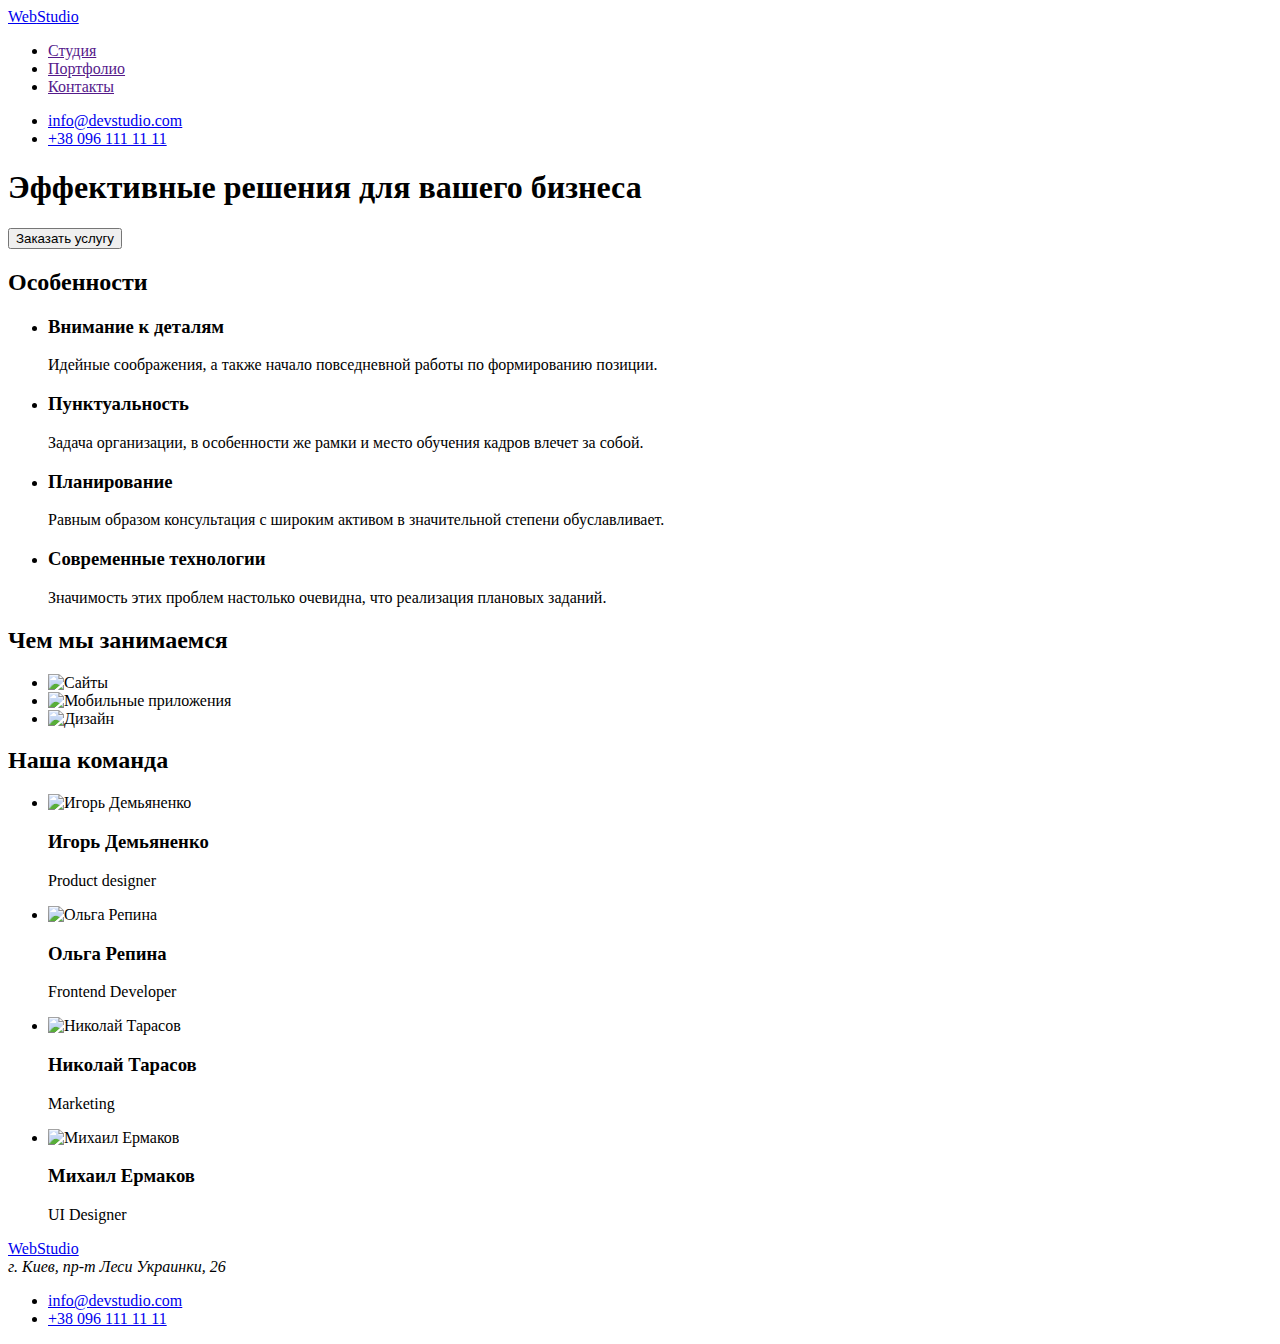
==== index.html @ fedc6e63 "Добавлены class" ====
<!DOCTYPE html>
<html lang="ru">
<head>
    <meta charset="utf-8">
    <meta http-equiv="x-ua-compatible" content="ie=edge">
    <meta name="viewport" content="width-device-width, initial-scale=1.0"/>
    <title>Module 02</title>
    <!-- Шрифты -->
    <link rel="preconnect" href="https://fonts.googleapis.com">
    <link rel="preconnect" href="https://fonts.gstatic.com" crossorigin>
    <link href="https://fonts.googleapis.com/css2?family=Raleway:wght@700&family=Roboto:wght@400;500;700;900&display=swap" rel="stylesheet">
    <!--Стили-->
    <link rel = "stylesheet" href="./css/styles.css">
</head>
<body>
    <!-- Header-->
    <header class="header">
    <nav class="navigation">
        <a href="index.html" lang="en" class="logo link"><span>Web</span>Studio</a>
        <ul class="navigation-list">
            <li class="navigtion-item">
                <a class="navigation-link" href="">Студия</a></li>
            <li class="navigtion-item">
                <a class="navigation-link" href="">Портфолио</a></li>
            <li class="navigtion-item">
                <a class= "navigation-link" href="">Контакты</a></li>
        </ul>
    </nav>
    <ul class="contact-us list">
        <li class="contact-us item">
            <a href="emailto:info@devstudio.com" lang="en" class="contact-us-link link">info@devstudio.com</a></li>
            <li class="contact-us item">
            <a href="tel:380961111111" class="contact-us-link link">+38 096 111 11 11</a></li>
      </ul>
    </header>
    <main>
        <!--Секция Герой-->
        <section class="hero">
            <h1 class="main-title">Эффективные решения для вашего бизнеса</h1>
            <button class="button-main" type="button">Заказать услугу</button>
        </section>
        <!--Секция Особенности-->
        <section class="features">
            <h2 class="section-title visualy-hidden">Особенности</h2>
            <ul class="features-list">
                <li class="feature-item">
                    <h3 class="featute-title">Внимание к деталям</h3>
                    <p class="feature-text">Идейные соображения, а также начало повседневной работы по формированию позиции.</p>
                </li>
                <li class="feature-item">
                    <h3 class="featute-title">Пунктуальность</h3>
                    <p class="feature-text">Задача организации, в особенности же рамки и место обучения кадров влечет за собой.</p>
                </li>
                <li class="feature-item">
                    <h3 class="featute-title">Планирование</h3>
                    <p class="feature-text">Равным образом консультация с широким активом в значительной степени обуславливает.</P>
                </li>
                <li class="feature-item">
                    <h3 class="featute-title">Современные технологии</h3>
                    <p class="feature-text">Значимость этих проблем настолько очевидна, что реализация плановых заданий.</p>
                </li>
            </ul>
        </section>
        <!--Секция Проекти-->
        <section class="projects">
            <h2 class="section-title">Чем мы занимаемся</h2>
            <ul class="projects-list">
                <li class="projects-item">
                    <img class="project-img" 
                    src="./images/about/img-1.jpg" 
                    alt="Сайты" 
                    width="370" height="294">
                </li>
                <li class="projects-item">
                <img class="project-img" 
                src="./images/about/img-2.jpg" 
                alt="Мобильные приложения" 
                width="370" height="294">
                </li>
                <li class="projects-item">
                    <img class="project-img" 
                    src="./images/about/img-3.jpg" 
                    alt="Дизайн" 
                    width="370" height="294">
                </li>
            </ul>
        </section>
        <!--Секция Команда-->
        <section class="team">
            <h2 class="section-title">Наша команда</h2>
            <ul class="team-list">
                <li class="team-item">
                <img class="team-img" 
                src="./images/team/ihor.jpg" 
                alt="Игорь Демьяненко" 
                width="270" height="260">
                <h3 class="team-title">Игорь Демьяненко</h3>
                <p class="team-text" lang="en">Product designer</p>
                </li>
                <li class="team-item">
                <img class="team-item" 
                src="./images/team/olga.jpg" 
                alt="Ольга Репина" 
                width="270" height="260">
                <h3 class="team-title">Ольга Репина</h3>
                <p class="team-text" lang="en">Frontend Developer</p>
                </li>
                <li class="team-item">
                <img class="team-img" 
                src="./images/team/nikolay.jpg" 
                alt="Николай Тарасов" 
                width="270" height="260">
                <h3 class="team-title">Николай Тарасов</h3>
                <p class="team-text" lang="en">Marketing</p>
            </li>
            <li class="team-item">
                    <img class="team-item" 
                    src="./images/team/mihail.jpg" 
                    alt="Михаил Ермаков" 
                    width="270" height="260">
                    <h3 class="team-title">Михаил Ермаков</h3>
                    <p class="team-text" lang="en">UI Designer</p>
                </li>
            </ul>
        </section>
    </main>
    <!--Футер-->
    <footer class="footer">
        <a href="index.html" lang="en" class="logo link"><span>Web</span>Studio</a>
        <address class="adress">г. Киев, пр-т Леси Украинки, 26</address>
        <ul class="contact-us list">
            <li class="contact-us item">
                <a href="emailto:info@devstudio.com" lang="en" class="contact-us-link link">info@devstudio.com</a></li>
            <li class="contact-us item">
                <a href="tel:380961111111" class="contact-us-link link">+38 096 111 11 11</a></li>
          </ul>
    </footer>
</body>
</html>
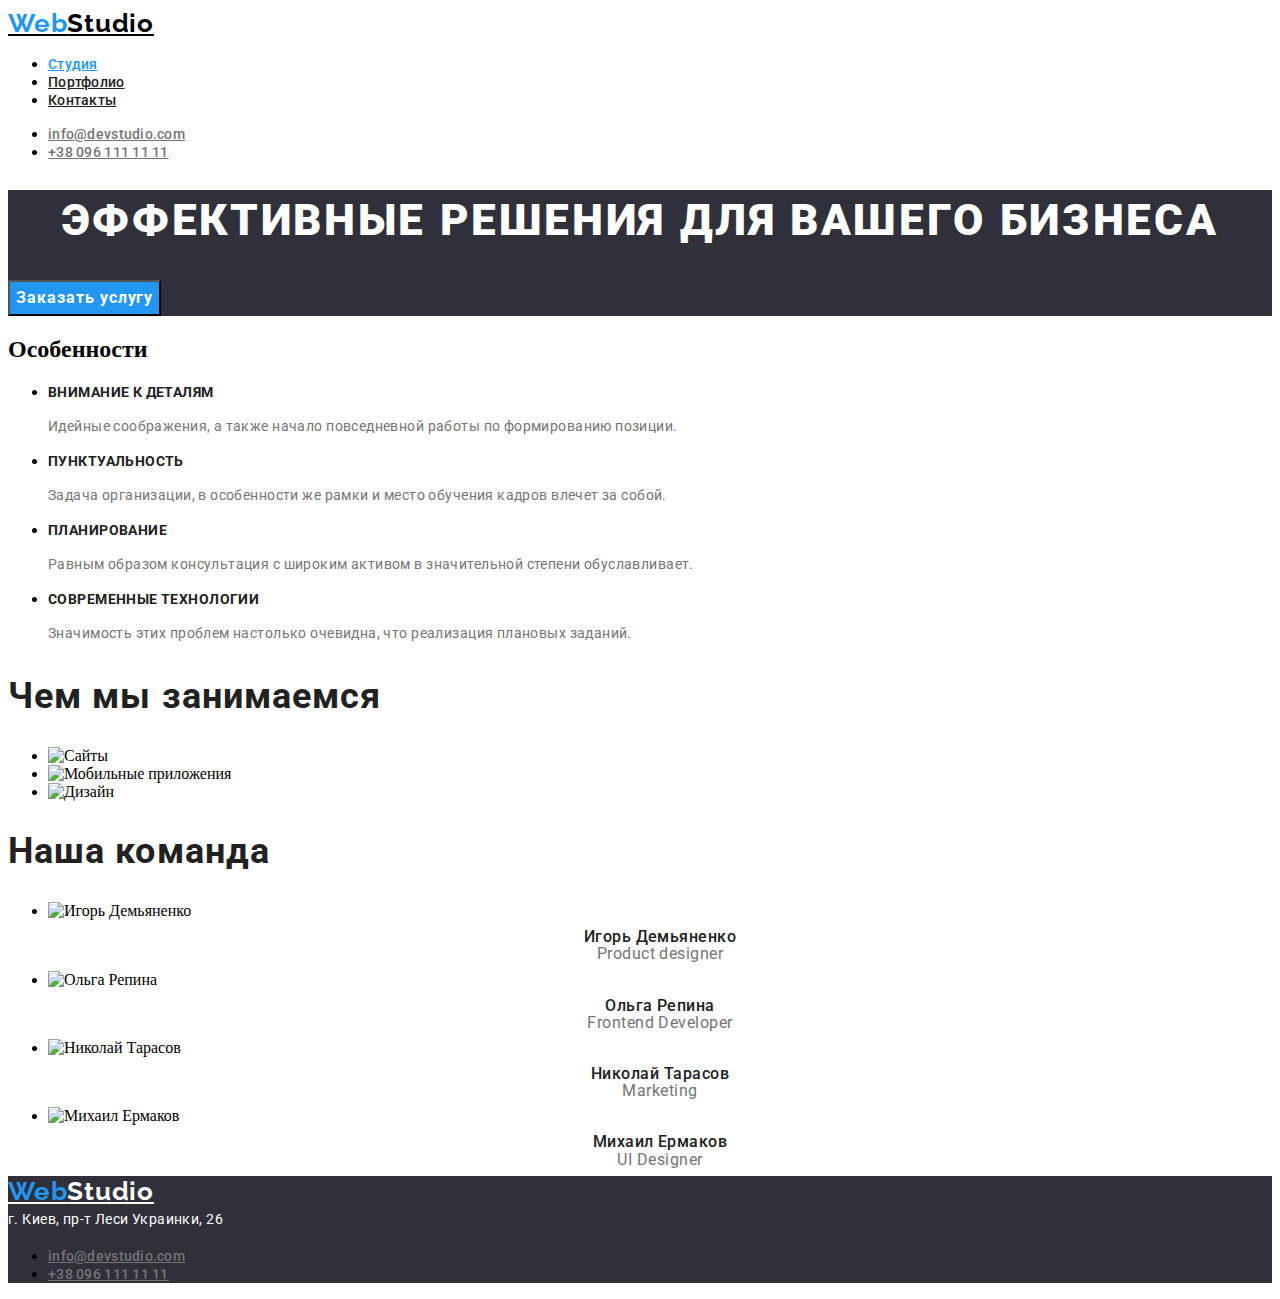
==== commit e08f7c0c: "Страница Студия - выполнены css" ====
--- a/index.html
+++ b/index.html
@@ -5,32 +5,32 @@
     <meta http-equiv="x-ua-compatible" content="ie=edge">
     <meta name="viewport" content="width-device-width, initial-scale=1.0"/>
     <title>Module 02</title>
-    <!-- Шрифты -->
+    <!--Шрифты -->
     <link rel="preconnect" href="https://fonts.googleapis.com">
-    <link rel="preconnect" href="https://fonts.gstatic.com" crossorigin>
-    <link href="https://fonts.googleapis.com/css2?family=Raleway:wght@700&family=Roboto:wght@400;500;700;900&display=swap" rel="stylesheet">
+<link rel="preconnect" href="https://fonts.gstatic.com" crossorigin>
+<link href="https://fonts.googleapis.com/css2?family=Oleo+Script&family=Raleway:wght@700&family=Roboto:wght@400;500;700;900&display=swap" rel="stylesheet">
     <!--Стили-->
     <link rel = "stylesheet" href="./css/styles.css">
 </head>
 <body>
-    <!-- Header-->
+    <!--Header Навигация-->
     <header class="header">
     <nav class="navigation">
-        <a href="index.html" lang="en" class="logo link"><span>Web</span>Studio</a>
+        <a href="index.html" lang="en" class="logo"><span class="accent-logo">Web</span>Studio</a>
         <ul class="navigation-list">
             <li class="navigtion-item">
-                <a class="navigation-link" href="">Студия</a></li>
+                <a class="navigation-link current" href="./index.html">Студия</a></li>
             <li class="navigtion-item">
-                <a class="navigation-link" href="">Портфолио</a></li>
+                <a class="navigation-link" href="./portfolio.html">Портфолио</a></li>
             <li class="navigtion-item">
                 <a class= "navigation-link" href="">Контакты</a></li>
         </ul>
     </nav>
-    <ul class="contact-us list">
-        <li class="contact-us item">
-            <a href="emailto:info@devstudio.com" lang="en" class="contact-us-link link">info@devstudio.com</a></li>
-            <li class="contact-us item">
-            <a href="tel:380961111111" class="contact-us-link link">+38 096 111 11 11</a></li>
+    <ul class="contact">
+        <li class="contact-item">
+            <a class="contact-link" href="emailto:info@devstudio.com" lang="en">info@devstudio.com</a></li>
+           <li class="contact-item">
+            <a class="contact-link" href="tel:380961111111">+38 096 111 11 11</a></li>
       </ul>
     </header>
     <main>
@@ -41,23 +41,23 @@
         </section>
         <!--Секция Особенности-->
         <section class="features">
-            <h2 class="section-title visualy-hidden">Особенности</h2>
+            <h2 class="section-title-hidden">Особенности</h2>
             <ul class="features-list">
-                <li class="feature-item">
-                    <h3 class="featute-title">Внимание к деталям</h3>
-                    <p class="feature-text">Идейные соображения, а также начало повседневной работы по формированию позиции.</p>
+                <li class="features-item">
+                    <h3 class="features-title">Внимание к деталям</h3>
+                    <p class="features-text">Идейные соображения, а также начало повседневной работы по формированию позиции.</p>
                 </li>
-                <li class="feature-item">
-                    <h3 class="featute-title">Пунктуальность</h3>
-                    <p class="feature-text">Задача организации, в особенности же рамки и место обучения кадров влечет за собой.</p>
+                <li class="features-item">
+                    <h3 class="features-title">Пунктуальность</h3>
+                    <p class="features-text">Задача организации, в особенности же рамки и место обучения кадров влечет за собой.</p>
                 </li>
-                <li class="feature-item">
-                    <h3 class="featute-title">Планирование</h3>
-                    <p class="feature-text">Равным образом консультация с широким активом в значительной степени обуславливает.</P>
+                <li class="features-item">
+                    <h3 class="features-title">Планирование</h3>
+                    <p class="features-text">Равным образом консультация с широким активом в значительной степени обуславливает.</P>
                 </li>
-                <li class="feature-item">
-                    <h3 class="featute-title">Современные технологии</h3>
-                    <p class="feature-text">Значимость этих проблем настолько очевидна, что реализация плановых заданий.</p>
+                <li class="features-item">
+                    <h3 class="features-title">Современные технологии</h3>
+                    <p class="features-text">Значимость этих проблем настолько очевидна, что реализация плановых заданий.</p>
                 </li>
             </ul>
         </section>
@@ -126,14 +126,14 @@
     </main>
     <!--Футер-->
     <footer class="footer">
-        <a href="index.html" lang="en" class="logo link"><span>Web</span>Studio</a>
-        <address class="adress">г. Киев, пр-т Леси Украинки, 26</address>
-        <ul class="contact-us list">
-            <li class="contact-us item">
-                <a href="emailto:info@devstudio.com" lang="en" class="contact-us-link link">info@devstudio.com</a></li>
-            <li class="contact-us item">
-                <a href="tel:380961111111" class="contact-us-link link">+38 096 111 11 11</a></li>
-          </ul>
+        <a href="index.html" lang="en" class="footer-logo"><span class="accent-logo">Web</span>Studio</a>
+        <address class="address">г. Киев, пр-т Леси Украинки, 26</address>
+        <ul class="contact">
+        <li class="contact-item">
+            <a class="contact-link" href="emailto:info@devstudio.com" lang="en">info@devstudio.com</a></li>
+           <li class="contact-item">
+            <a class="contact-link" href="tel:380961111111">+38 096 111 11 11</a></li>
+      </ul>
     </footer>
 </body>
 </html>--- a/css/styles.css
+++ b/css/styles.css
@@ -0,0 +1,168 @@
+:root {
+    --primary-bg-color: #ffffff;
+    --secondary-bg-color: #f5f4fa;
+    --footer-hero-bg-color: #2f303a;
+    --primary-text-color: #757575;
+    --title-link-color: #212121;
+    --secondary-link-color: #757575;
+    --accent-color: #2196f3;
+    --logo-color: #000000;
+    --footer-logo-color: #ffffff;
+    --address-color: #ffffff;
+    --address-secondary-color: rgba(255, 255, 255, 0.6);
+}
+
+.body {
+  color: var(--primary-text-color);
+  background-color: var(--primary-bg-color);
+  font-family: Roboto, sans-serif;
+  font-size: 14px;
+  line-height: 1.71;
+  letter-spacing: 0.03em;
+}
+/*Логотип*/
+.logo {
+    color: var(--logo-color);
+    font-family: Raleway, sans-serif;
+    font-weight: 700;
+font-size: 26px;
+line-height: 31px;
+letter-spacing: 0.03em;
+}
+.accent-logo {
+  color: var(--accent-color); 
+}
+/*Навигация*/
+.navigation .navigation-list .navigation-link {
+    color: var(--title-link-color);
+    font-family: 'Roboto';
+    font-style: normal;
+    font-weight: 500;
+    font-size: 14px;
+    line-height: 16px;
+    letter-spacing: 0.02em;
+  }
+  .navigation .navigation-list .navigation-link:hover,
+  .navigation .navigation-list .navigation-link:focus {
+    color: var(--accent-color);
+  }
+  .navigation .navigation-list .navigation-link.current {
+    color: var(--accent-color);
+  }
+  .contact .contact-link {
+      color: var(--secondary-link-color);
+      font-family: 'Roboto';
+      font-style: normal;
+      font-weight: 500;
+      font-size: 14px;
+      line-height: 16px;
+      letter-spacing: 0.02em;
+  }
+.contact .contact-link:hover,
+.contact .contact-link:focus {
+  color: var(--accent-color);
+}
+/*Секция Герой*/
+.hero {
+    background-color: var(--footer-hero-bg-color);
+}
+.main-title{
+    color: var(--primary-bg-color);
+    font-family: 'Roboto';
+font-style: normal;
+font-weight: 900;
+font-size: 44px;
+line-height: 60px;
+text-align: center;
+letter-spacing: 0.06em;
+text-transform: uppercase;
+}
+.button-main {
+    color: var(--primary-bg-color);
+  background-color: var(--accent-color);
+  font-family: 'Roboto';
+font-style: normal;
+font-weight: 700;
+font-size: 16px;
+line-height: 30px;
+display: flex;
+align-items: center;
+text-align: center;
+letter-spacing: 0.06em;
+}
+/*Секция Особенности*/
+.features .features-title {
+    color: var(--title-link-color);
+    font-family: 'Roboto';
+    font-style: normal;
+    font-weight: 700;
+    font-size: 14px;
+    line-height: 16px;
+    letter-spacing: 0.03em;
+    text-transform: uppercase;
+}
+.features-text {
+    color: var(--primary-text-color);
+    font-family: 'Roboto';
+font-style: normal;
+font-weight: 400;
+font-size: 14px;
+line-height: 24px;
+letter-spacing: 0.03em;
+}
+/*Секция проекты*/
+.section-title{
+    color: var(--title-link-color);
+    font-family: 'Roboto';
+    font-style: normal;
+    font-weight: 700;
+    font-size: 36px;
+    line-height: 42px;
+    letter-spacing: 0.03em;
+}
+/*Секция Команд*/
+.team-title {
+    color: var(--title-link-color);
+    font-family: 'Roboto';
+    font-style: normal;
+    font-weight: 500;
+    font-size: 16px;
+    line-height: 1.19px;
+    text-align: center;
+    letter-spacing: 0.03em;
+}
+.team-text {
+    color: var(--primary-text-color);
+    font-family: 'Roboto';
+font-style: normal;
+font-weight: 400;
+font-size: 16px;
+line-height: 1.19px;
+text-align: center;
+letter-spacing: 0.03em;
+}
+/*Футер*/
+.footer {
+background-color: var(--footer-hero-bg-color);
+}
+.address {
+    color: var(--address-color);
+    font-family: 'Roboto';
+font-style: normal;
+font-weight: 400;
+font-size: 14px;
+line-height: 24px;
+letter-spacing: 0.03em;
+}
+.address .contact-link{
+color: var( --address-secondary-color) ;
+}
+.footer-logo{
+    color: var(--footer-logo-color);
+    font-family: 'Raleway';
+font-style: normal;
+font-weight: 700;
+font-size: 26px;
+line-height: 31px;
+letter-spacing: 0.03em;
+}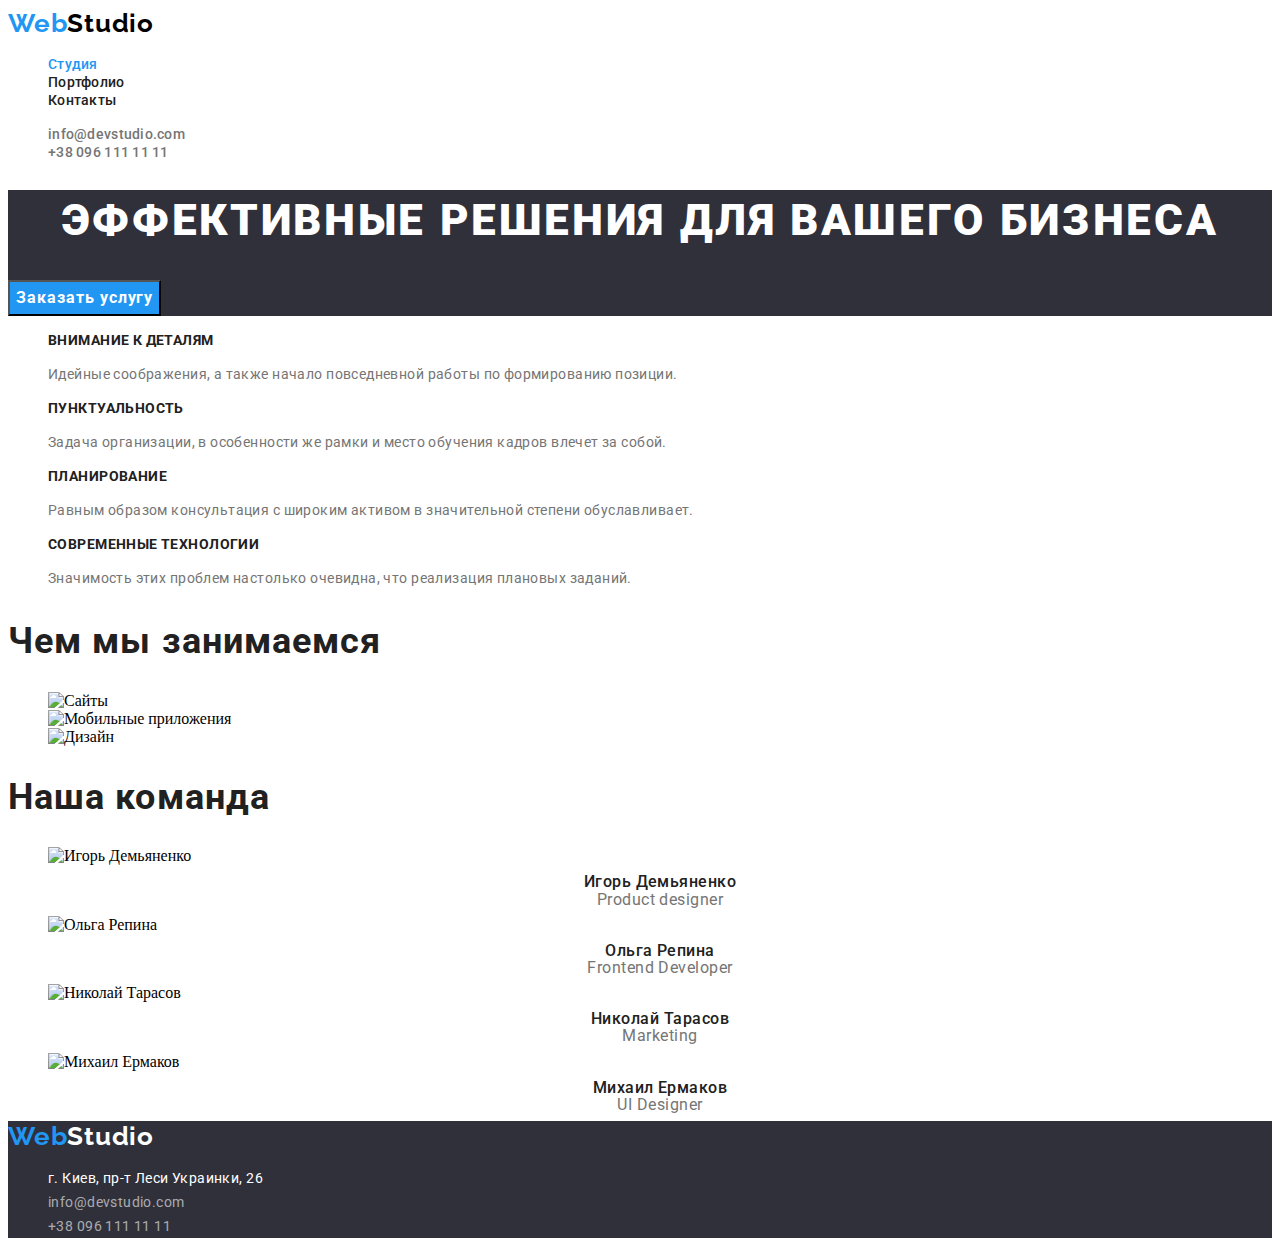
==== commit 0c9b66e4: "Страница Студия корректировки футера и списка" ====
--- a/index.html
+++ b/index.html
@@ -28,9 +28,9 @@
     </nav>
     <ul class="contact">
         <li class="contact-item">
-            <a class="contact-link" href="emailto:info@devstudio.com" lang="en">info@devstudio.com</a></li>
+            <a class="contact-link link" href="emailto:info@devstudio.com" lang="en">info@devstudio.com</a></li>
            <li class="contact-item">
-            <a class="contact-link" href="tel:380961111111">+38 096 111 11 11</a></li>
+            <a class="contact-link link" href="tel:380961111111">+38 096 111 11 11</a></li>
       </ul>
     </header>
     <main>
@@ -41,7 +41,7 @@
         </section>
         <!--Секция Особенности-->
         <section class="features">
-            <h2 class="section-title-hidden">Особенности</h2>
+            <h2 hidden>Особенности</h2>
             <ul class="features-list">
                 <li class="features-item">
                     <h3 class="features-title">Внимание к деталям</h3>
@@ -127,12 +127,13 @@
     <!--Футер-->
     <footer class="footer">
         <a href="index.html" lang="en" class="footer-logo"><span class="accent-logo">Web</span>Studio</a>
-        <address class="address">г. Киев, пр-т Леси Украинки, 26</address>
-        <ul class="contact">
-        <li class="contact-item">
-            <a class="contact-link" href="emailto:info@devstudio.com" lang="en">info@devstudio.com</a></li>
-           <li class="contact-item">
-            <a class="contact-link" href="tel:380961111111">+38 096 111 11 11</a></li>
+        <address class="address">
+        <ul class="address-list">
+            <li>г. Киев, пр-т Леси Украинки, 26</li>
+        <li class="address-item">
+            <a class="address-link" href="emailto:info@devstudio.com" lang="en">info@devstudio.com</a></li>
+           <li class="address-item">
+            <a class="address-link" href="tel:380961111111">+38 096 111 11 11</a></li>
       </ul>
     </footer>
 </body>
--- a/css/styles.css
+++ b/css/styles.css
@@ -20,27 +20,35 @@
   line-height: 1.71;
   letter-spacing: 0.03em;
 }
+/*Снять маркеры*/
+li {
+  list-style-type: none;
+}
+/*Снять подчеркивание ссылок*/
+a {
+  text-decoration: none;
+ }
 /*Логотип*/
 .logo {
-    color: var(--logo-color);
-    font-family: Raleway, sans-serif;
-    font-weight: 700;
+color: var(--logo-color);
+font-family: Raleway, sans-serif;
+font-weight: 700;
 font-size: 26px;
 line-height: 31px;
 letter-spacing: 0.03em;
 }
 .accent-logo {
-  color: var(--accent-color); 
+color: var(--accent-color); 
 }
 /*Навигация*/
 .navigation .navigation-list .navigation-link {
-    color: var(--title-link-color);
-    font-family: 'Roboto';
-    font-style: normal;
-    font-weight: 500;
-    font-size: 14px;
-    line-height: 16px;
-    letter-spacing: 0.02em;
+color: var(--title-link-color);
+font-family: 'Roboto';
+font-style: normal;
+font-weight: 500;
+font-size: 14px;
+line-height: 16px;
+letter-spacing: 0.02em;
   }
   .navigation .navigation-list .navigation-link:hover,
   .navigation .navigation-list .navigation-link:focus {
@@ -91,7 +99,7 @@
 letter-spacing: 0.06em;
 }
 /*Секция Особенности*/
-.features .features-title {
+.features-title {
     color: var(--title-link-color);
     font-family: 'Roboto';
     font-style: normal;
@@ -120,7 +128,7 @@
     line-height: 42px;
     letter-spacing: 0.03em;
 }
-/*Секция Команд*/
+/*Секция Команда*/
 .team-title {
     color: var(--title-link-color);
     font-family: 'Roboto';
@@ -154,12 +162,12 @@
 line-height: 24px;
 letter-spacing: 0.03em;
 }
-.address .contact-link{
+.address .address-link{
 color: var( --address-secondary-color) ;
 }
 .footer-logo{
-    color: var(--footer-logo-color);
-    font-family: 'Raleway';
+color: var(--footer-logo-color);
+font-family: 'Raleway';
 font-style: normal;
 font-weight: 700;
 font-size: 26px;
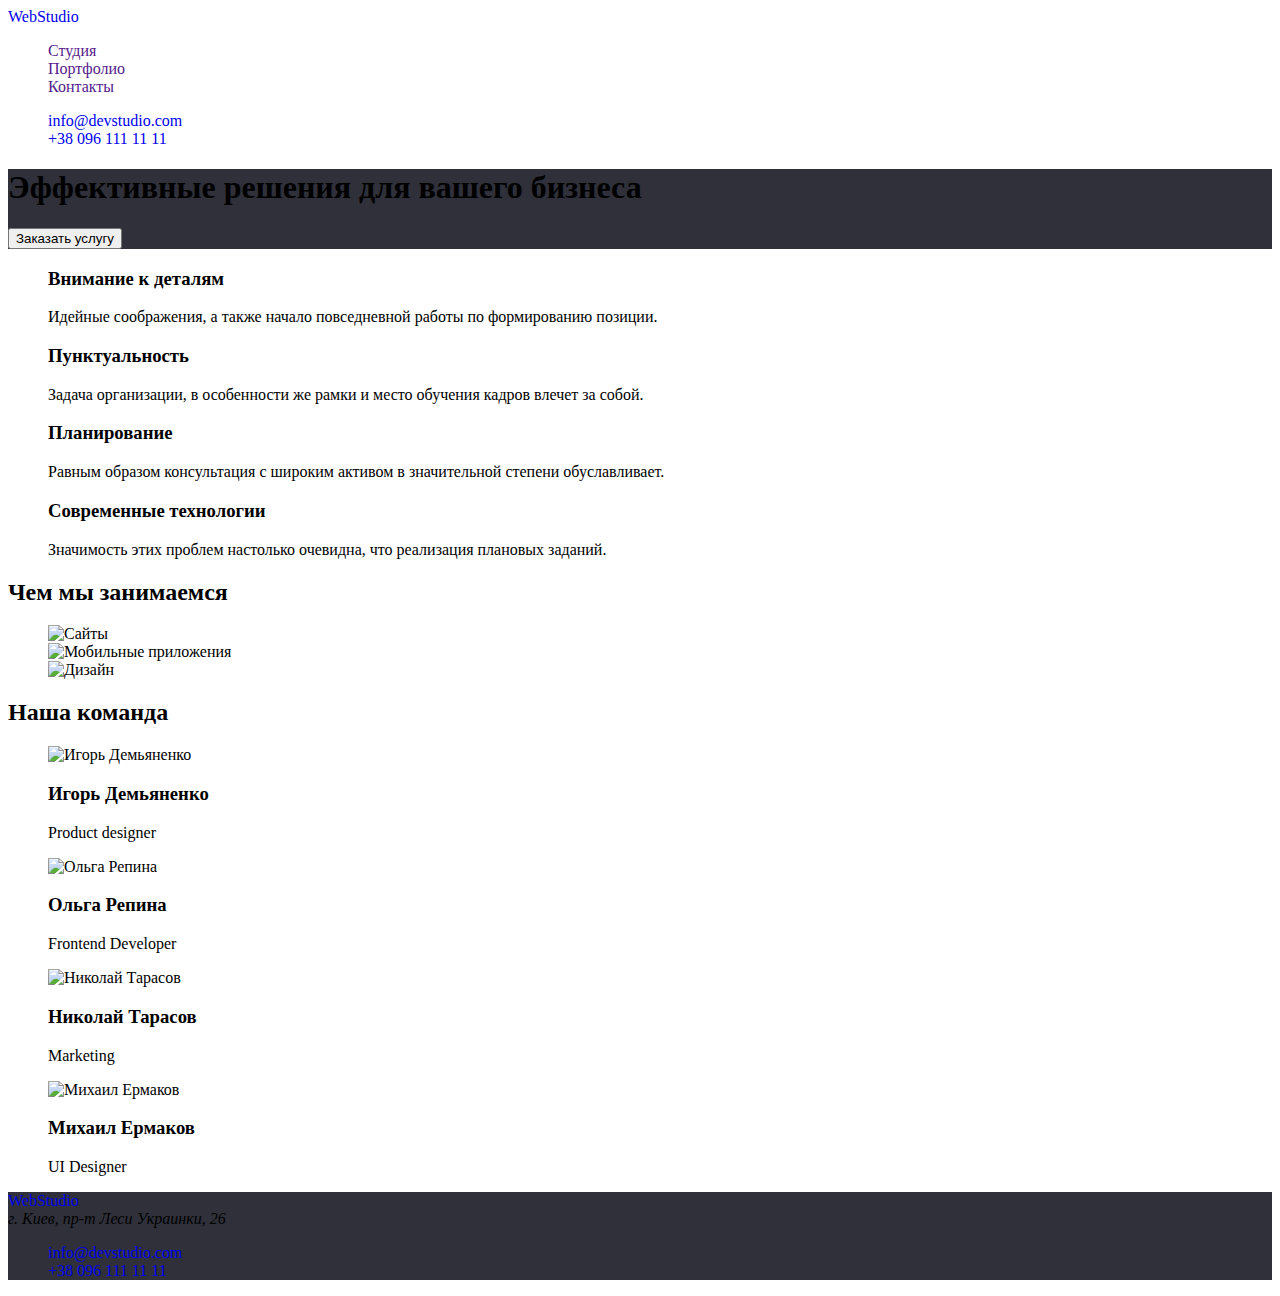
==== commit b8ddd26f: "изображения" ====
--- a/index.html
+++ b/index.html
@@ -5,136 +5,96 @@
     <meta http-equiv="x-ua-compatible" content="ie=edge">
     <meta name="viewport" content="width-device-width, initial-scale=1.0"/>
     <title>Module 02</title>
-    <!--Шрифты -->
-    <link rel="preconnect" href="https://fonts.googleapis.com">
-<link rel="preconnect" href="https://fonts.gstatic.com" crossorigin>
-<link href="https://fonts.googleapis.com/css2?family=Oleo+Script&family=Raleway:wght@700&family=Roboto:wght@400;500;700;900&display=swap" rel="stylesheet">
-    <!--Стили-->
-    <link rel = "stylesheet" href="./css/styles.css">
+    <link rel="stylesheet" href="./css/styles.css">
 </head>
 <body>
-    <!--Header Навигация-->
     <header class="header">
-    <nav class="navigation">
-        <a href="index.html" lang="en" class="logo"><span class="accent-logo">Web</span>Studio</a>
-        <ul class="navigation-list">
-            <li class="navigtion-item">
-                <a class="navigation-link current" href="./index.html">Студия</a></li>
-            <li class="navigtion-item">
-                <a class="navigation-link" href="./portfolio.html">Портфолио</a></li>
-            <li class="navigtion-item">
-                <a class= "navigation-link" href="">Контакты</a></li>
+    <nav>
+        <a href="index.html" lang="en">WebStudio</a>
+        <ul>
+            <li><a href="">Студия</a></li>
+            <li><a href="">Портфолио</a></li>
+            <li><a href="">Контакты</a></li>
         </ul>
     </nav>
-    <ul class="contact">
-        <li class="contact-item">
-            <a class="contact-link link" href="emailto:info@devstudio.com" lang="en">info@devstudio.com</a></li>
-           <li class="contact-item">
-            <a class="contact-link link" href="tel:380961111111">+38 096 111 11 11</a></li>
+    </header>
+    <ul>
+        <li><a href="emailto:info@devstudio.com">info@devstudio.com</a></li>
+        <li><a href="tel:380961111111">+38 096 111 11 11</a></li>
       </ul>
-    </header>
     <main>
-        <!--Секция Герой-->
         <section class="hero">
-            <h1 class="main-title">Эффективные решения для вашего бизнеса</h1>
-            <button class="button-main" type="button">Заказать услугу</button>
+            <h1>Эффективные решения для вашего бизнеса</h1>
+            <button type="button">Заказать услугу</button>
         </section>
-        <!--Секция Особенности-->
-        <section class="features">
+        <section>
             <h2 hidden>Особенности</h2>
-            <ul class="features-list">
-                <li class="features-item">
-                    <h3 class="features-title">Внимание к деталям</h3>
-                    <p class="features-text">Идейные соображения, а также начало повседневной работы по формированию позиции.</p>
+            <ul>
+                <li>
+                    <h3>Внимание к деталям</h3>
+                    <p>Идейные соображения, а также начало повседневной работы по формированию позиции.</p>
                 </li>
-                <li class="features-item">
-                    <h3 class="features-title">Пунктуальность</h3>
-                    <p class="features-text">Задача организации, в особенности же рамки и место обучения кадров влечет за собой.</p>
+                <li>
+                    <h3>Пунктуальность</h3>
+                    <p>Задача организации, в особенности же рамки и место обучения кадров влечет за собой.</p>
                 </li>
-                <li class="features-item">
-                    <h3 class="features-title">Планирование</h3>
-                    <p class="features-text">Равным образом консультация с широким активом в значительной степени обуславливает.</P>
+                <li>
+                    <h3>Планирование</h3>
+                    <p>Равным образом консультация с широким активом в значительной степени обуславливает.</P>
                 </li>
-                <li class="features-item">
-                    <h3 class="features-title">Современные технологии</h3>
-                    <p class="features-text">Значимость этих проблем настолько очевидна, что реализация плановых заданий.</p>
+                <li>
+                    <h3>Современные технологии</h3>
+                    <p>Значимость этих проблем настолько очевидна, что реализация плановых заданий.</p>
                 </li>
             </ul>
         </section>
-        <!--Секция Проекти-->
-        <section class="projects">
-            <h2 class="section-title">Чем мы занимаемся</h2>
-            <ul class="projects-list">
-                <li class="projects-item">
-                    <img class="project-img" 
-                    src="./images/about/img-1.jpg" 
-                    alt="Сайты" 
-                    width="370" height="294">
+        <section>
+            <h2>Чем мы занимаемся</h2>
+            <ul>
+                <li>
+                    <img src="./images/about/img-1.jpg" alt="Сайты" width="370" height="294">
                 </li>
-                <li class="projects-item">
-                <img class="project-img" 
-                src="./images/about/img-2.jpg" 
-                alt="Мобильные приложения" 
-                width="370" height="294">
+                <li>
+                <img src="./images/about/img-2.jpg" alt="Мобильные приложения" width="370" height="294">
                 </li>
-                <li class="projects-item">
-                    <img class="project-img" 
-                    src="./images/about/img-3.jpg" 
-                    alt="Дизайн" 
-                    width="370" height="294">
+                <li>
+                    <img src="./images/about/img-3.jpg" alt="Дизайн" width="370" height="294">
                 </li>
             </ul>
         </section>
-        <!--Секция Команда-->
-        <section class="team">
-            <h2 class="section-title">Наша команда</h2>
-            <ul class="team-list">
-                <li class="team-item">
-                <img class="team-img" 
-                src="./images/team/ihor.jpg" 
-                alt="Игорь Демьяненко" 
-                width="270" height="260">
-                <h3 class="team-title">Игорь Демьяненко</h3>
-                <p class="team-text" lang="en">Product designer</p>
+        <section>
+            <h2>Наша команда</h2>
+            <ul>
+                <li>
+                <img src="./images/team/ihor.jpg" alt="Игорь Демьяненко" width="270" height="260">
+                <h3>Игорь Демьяненко</h3>
+                <p lang="en">Product designer</p>
                 </li>
-                <li class="team-item">
-                <img class="team-item" 
-                src="./images/team/olga.jpg" 
-                alt="Ольга Репина" 
-                width="270" height="260">
-                <h3 class="team-title">Ольга Репина</h3>
-                <p class="team-text" lang="en">Frontend Developer</p>
+                <li>
+                <img src="./images/team/olga.jpg" alt="Ольга Репина" width="270" height="260">
+                <h3>Ольга Репина</h3>
+                <p lang="en">Frontend Developer</p>
                 </li>
-                <li class="team-item">
-                <img class="team-img" 
-                src="./images/team/nikolay.jpg" 
-                alt="Николай Тарасов" 
-                width="270" height="260">
-                <h3 class="team-title">Николай Тарасов</h3>
-                <p class="team-text" lang="en">Marketing</p>
+                <li>
+                    <img src="./images/team/nikolay.jpg" alt="Николай Тарасов" width="270" height="260">
+                <h3>Николай Тарасов</h3>
+                <p lang="en">Marketing</p>
             </li>
-            <li class="team-item">
-                    <img class="team-item" 
-                    src="./images/team/mihail.jpg" 
-                    alt="Михаил Ермаков" 
-                    width="270" height="260">
-                    <h3 class="team-title">Михаил Ермаков</h3>
-                    <p class="team-text" lang="en">UI Designer</p>
+                <li>
+                    <img src="./images/team/mihail.jpg" alt="Михаил Ермаков" width="270" height="260">
+                    <h3>Михаил Ермаков</h3>
+                    <p lang="en">UI Designer</p>
                 </li>
             </ul>
         </section>
     </main>
-    <!--Футер-->
     <footer class="footer">
-        <a href="index.html" lang="en" class="footer-logo"><span class="accent-logo">Web</span>Studio</a>
-        <address class="address">
-        <ul class="address-list">
-            <li>г. Киев, пр-т Леси Украинки, 26</li>
-        <li class="address-item">
-            <a class="address-link" href="emailto:info@devstudio.com" lang="en">info@devstudio.com</a></li>
-           <li class="address-item">
-            <a class="address-link" href="tel:380961111111">+38 096 111 11 11</a></li>
-      </ul>
+        <a href="index.html" lang="en">WebStudio</a>
+        <address class="adress">г. Киев, пр-т Леси Украинки, 26</address>
+        <ul>
+            <li><a href="emailto:info@devstudio.com">info@devstudio.com</a></li>
+            <li><a href="tel:380961111111">+38 096 111 11 11</a></li>
+        </ul>
     </footer>
 </body>
 </html>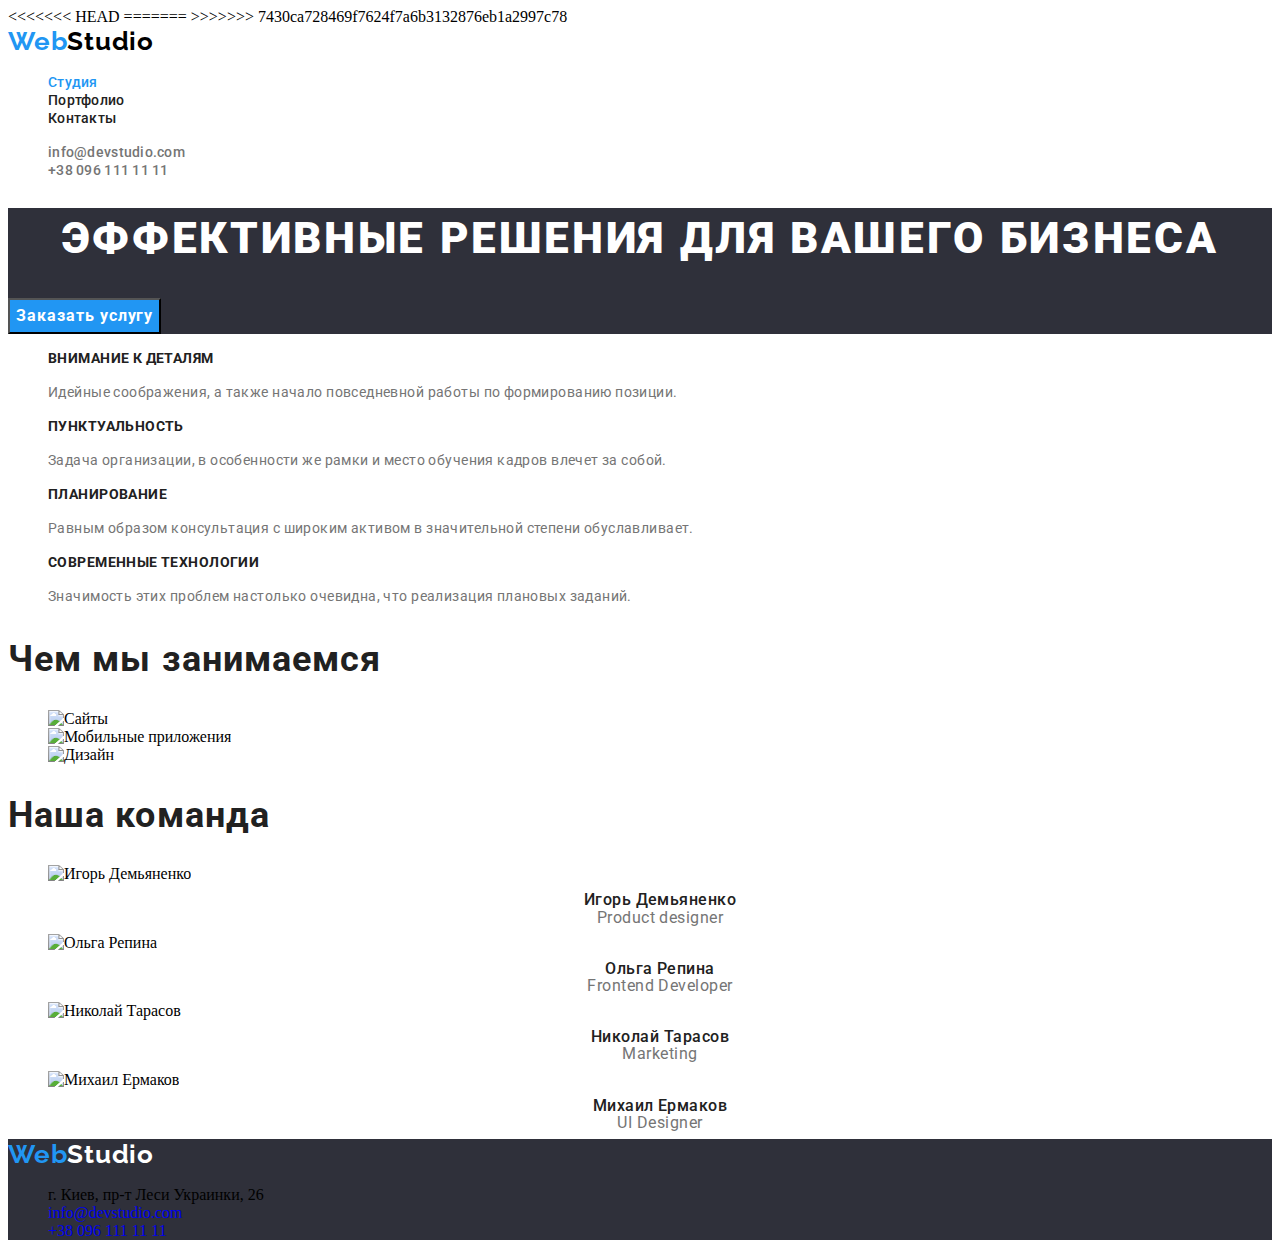
==== commit e541e1f5: "загрузка фото" ====
--- a/index.html
+++ b/index.html
@@ -5,96 +5,139 @@
     <meta http-equiv="x-ua-compatible" content="ie=edge">
     <meta name="viewport" content="width-device-width, initial-scale=1.0"/>
     <title>Module 02</title>
+<<<<<<< HEAD
     <link rel="stylesheet" href="./css/styles.css">
+=======
+    <!--Шрифты -->
+    <link rel="preconnect" href="https://fonts.googleapis.com">
+<link rel="preconnect" href="https://fonts.gstatic.com" crossorigin>
+<link href="https://fonts.googleapis.com/css2?family=Oleo+Script&family=Raleway:wght@700&family=Roboto:wght@400;500;700;900&display=swap" rel="stylesheet">
+    <!--Стили-->
+    <link rel = "stylesheet" href="./css/styles.css">
+>>>>>>> 7430ca728469f7624f7a6b3132876eb1a2997c78
 </head>
 <body>
+    <!--Header Навигация-->
     <header class="header">
-    <nav>
-        <a href="index.html" lang="en">WebStudio</a>
-        <ul>
-            <li><a href="">Студия</a></li>
-            <li><a href="">Портфолио</a></li>
-            <li><a href="">Контакты</a></li>
+    <nav class="navigation">
+        <a href="index.html" lang="en" class="logo"><span class="accent-logo">Web</span>Studio</a>
+        <ul class="navigation-list">
+            <li class="navigtion-item">
+                <a class="navigation-link current" href="./index.html">Студия</a></li>
+            <li class="navigtion-item">
+                <a class="navigation-link" href="./portfolio.html">Портфолио</a></li>
+            <li class="navigtion-item">
+                <a class= "navigation-link" href="">Контакты</a></li>
         </ul>
     </nav>
+    <ul class="contact">
+        <li class="contact-item">
+            <a class="contact-link link" href="emailto:info@devstudio.com" lang="en">info@devstudio.com</a></li>
+           <li class="contact-item">
+            <a class="contact-link link" href="tel:380961111111">+38 096 111 11 11</a></li>
+      </ul>
     </header>
-    <ul>
-        <li><a href="emailto:info@devstudio.com">info@devstudio.com</a></li>
-        <li><a href="tel:380961111111">+38 096 111 11 11</a></li>
-      </ul>
     <main>
+        <!--Секция Герой-->
         <section class="hero">
-            <h1>Эффективные решения для вашего бизнеса</h1>
-            <button type="button">Заказать услугу</button>
+            <h1 class="main-title">Эффективные решения для вашего бизнеса</h1>
+            <button class="button-main" type="button">Заказать услугу</button>
         </section>
-        <section>
+        <!--Секция Особенности-->
+        <section class="features">
             <h2 hidden>Особенности</h2>
-            <ul>
-                <li>
-                    <h3>Внимание к деталям</h3>
-                    <p>Идейные соображения, а также начало повседневной работы по формированию позиции.</p>
+            <ul class="features-list">
+                <li class="features-item">
+                    <h3 class="features-title">Внимание к деталям</h3>
+                    <p class="features-text">Идейные соображения, а также начало повседневной работы по формированию позиции.</p>
                 </li>
-                <li>
-                    <h3>Пунктуальность</h3>
-                    <p>Задача организации, в особенности же рамки и место обучения кадров влечет за собой.</p>
+                <li class="features-item">
+                    <h3 class="features-title">Пунктуальность</h3>
+                    <p class="features-text">Задача организации, в особенности же рамки и место обучения кадров влечет за собой.</p>
                 </li>
-                <li>
-                    <h3>Планирование</h3>
-                    <p>Равным образом консультация с широким активом в значительной степени обуславливает.</P>
+                <li class="features-item">
+                    <h3 class="features-title">Планирование</h3>
+                    <p class="features-text">Равным образом консультация с широким активом в значительной степени обуславливает.</P>
                 </li>
-                <li>
-                    <h3>Современные технологии</h3>
-                    <p>Значимость этих проблем настолько очевидна, что реализация плановых заданий.</p>
+                <li class="features-item">
+                    <h3 class="features-title">Современные технологии</h3>
+                    <p class="features-text">Значимость этих проблем настолько очевидна, что реализация плановых заданий.</p>
                 </li>
             </ul>
         </section>
-        <section>
-            <h2>Чем мы занимаемся</h2>
-            <ul>
-                <li>
-                    <img src="./images/about/img-1.jpg" alt="Сайты" width="370" height="294">
+        <!--Секция Проекти-->
+        <section class="projects">
+            <h2 class="section-title">Чем мы занимаемся</h2>
+            <ul class="projects-list">
+                <li class="projects-item">
+                    <img class="project-img" 
+                    src="./images/about/img-1.jpg" 
+                    alt="Сайты" 
+                    width="370" height="294">
                 </li>
-                <li>
-                <img src="./images/about/img-2.jpg" alt="Мобильные приложения" width="370" height="294">
+                <li class="projects-item">
+                <img class="project-img" 
+                src="./images/about/img-2.jpg" 
+                alt="Мобильные приложения" 
+                width="370" height="294">
                 </li>
-                <li>
-                    <img src="./images/about/img-3.jpg" alt="Дизайн" width="370" height="294">
+                <li class="projects-item">
+                    <img class="project-img" 
+                    src="./images/about/img-3.jpg" 
+                    alt="Дизайн" 
+                    width="370" height="294">
                 </li>
             </ul>
         </section>
-        <section>
-            <h2>Наша команда</h2>
-            <ul>
-                <li>
-                <img src="./images/team/ihor.jpg" alt="Игорь Демьяненко" width="270" height="260">
-                <h3>Игорь Демьяненко</h3>
-                <p lang="en">Product designer</p>
+        <!--Секция Команда-->
+        <section class="team">
+            <h2 class="section-title">Наша команда</h2>
+            <ul class="team-list">
+                <li class="team-item">
+                <img class="team-img" 
+                src="./images/team/ihor.jpg" 
+                alt="Игорь Демьяненко" 
+                width="270" height="260">
+                <h3 class="team-title">Игорь Демьяненко</h3>
+                <p class="team-text" lang="en">Product designer</p>
                 </li>
-                <li>
-                <img src="./images/team/olga.jpg" alt="Ольга Репина" width="270" height="260">
-                <h3>Ольга Репина</h3>
-                <p lang="en">Frontend Developer</p>
+                <li class="team-item">
+                <img class="team-item" 
+                src="./images/team/olga.jpg" 
+                alt="Ольга Репина" 
+                width="270" height="260">
+                <h3 class="team-title">Ольга Репина</h3>
+                <p class="team-text" lang="en">Frontend Developer</p>
                 </li>
-                <li>
-                    <img src="./images/team/nikolay.jpg" alt="Николай Тарасов" width="270" height="260">
-                <h3>Николай Тарасов</h3>
-                <p lang="en">Marketing</p>
+                <li class="team-item">
+                <img class="team-img" 
+                src="./images/team/nikolay.jpg" 
+                alt="Николай Тарасов" 
+                width="270" height="260">
+                <h3 class="team-title">Николай Тарасов</h3>
+                <p class="team-text" lang="en">Marketing</p>
             </li>
-                <li>
-                    <img src="./images/team/mihail.jpg" alt="Михаил Ермаков" width="270" height="260">
-                    <h3>Михаил Ермаков</h3>
-                    <p lang="en">UI Designer</p>
+            <li class="team-item">
+                    <img class="team-item" 
+                    src="./images/team/mihail.jpg" 
+                    alt="Михаил Ермаков" 
+                    width="270" height="260">
+                    <h3 class="team-title">Михаил Ермаков</h3>
+                    <p class="team-text" lang="en">UI Designer</p>
                 </li>
             </ul>
         </section>
     </main>
+    <!--Футер-->
     <footer class="footer">
-        <a href="index.html" lang="en">WebStudio</a>
-        <address class="adress">г. Киев, пр-т Леси Украинки, 26</address>
-        <ul>
-            <li><a href="emailto:info@devstudio.com">info@devstudio.com</a></li>
-            <li><a href="tel:380961111111">+38 096 111 11 11</a></li>
-        </ul>
+        <a href="index.html" lang="en" class="footer-logo"><span class="accent-logo">Web</span>Studio</a>
+        <ul class="address-list">
+            <li>г. Киев, пр-т Леси Украинки, 26</li>
+        <li class="address-item">
+            <a class="address-link" href="emailto:info@devstudio.com" lang="en">info@devstudio.com</a></li>
+           <li class="address-item">
+            <a class="address-link" href="tel:380961111111">+38 096 111 11 11</a></li>
+      </ul>
     </footer>
 </body>
 </html>